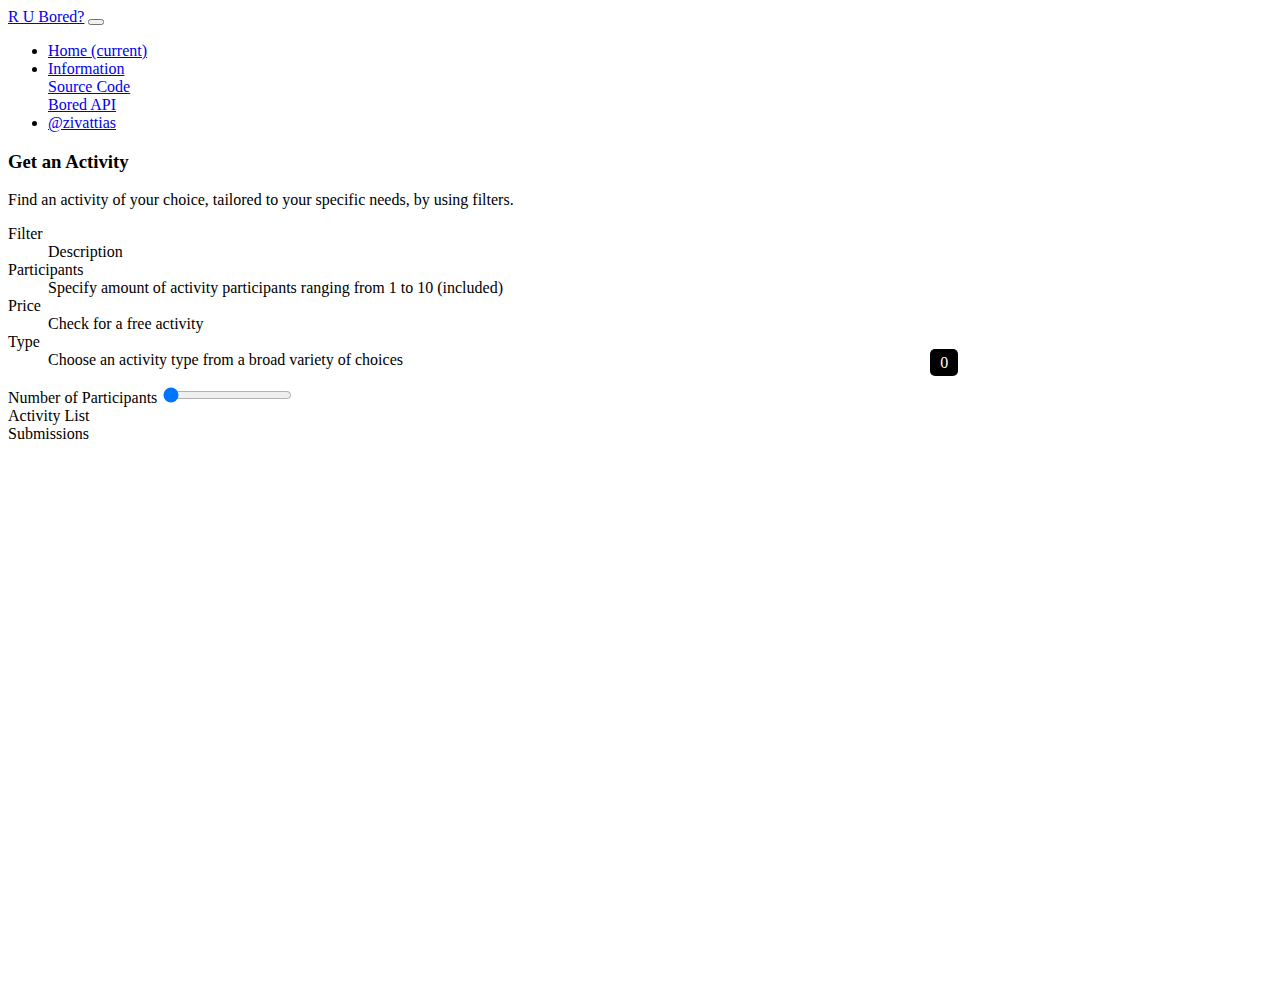
==== src/pages/index.html @ d34c0c72 "html init and a bit of js functionality" ====
<!DOCTYPE html>
<html lang="en">

<head>
    <meta charset="UTF-8">
    <meta http-equiv="X-UA-Compatible" content="IE=edge">
    <meta name="viewport" content="width=device-width, initial-scale=1.0">
    <title>R U Bored?</title>
    <!-- Bootstrap -->
    <link rel="stylesheet" href="https://cdn.jsdelivr.net/npm/bootstrap@4.2.1/dist/css/bootstrap.min.css"
        integrity="sha384-GJzZqFGwb1QTTN6wy59ffF1BuGJpLSa9DkKMp0DgiMDm4iYMj70gZWKYbI706tWS" crossorigin="anonymous">
    <script src="https://code.jquery.com/jquery-3.3.1.slim.min.js"
        integrity="sha384-q8i/X+965DzO0rT7abK41JStQIAqVgRVzpbzo5smXKp4YfRvH+8abtTE1Pi6jizo"
        crossorigin="anonymous"></script>
    <script src="https://cdn.jsdelivr.net/npm/popper.js@1.14.6/dist/umd/popper.min.js"
        integrity="sha384-wHAiFfRlMFy6i5SRaxvfOCifBUQy1xHdJ/yoi7FRNXMRBu5WHdZYu1hA6ZOblgut"
        crossorigin="anonymous"></script>
    <script src="https://cdn.jsdelivr.net/npm/bootstrap@4.2.1/dist/js/bootstrap.min.js"
        integrity="sha384-B0UglyR+jN6CkvvICOB2joaf5I4l3gm9GU6Hc1og6Ls7i6U/mkkaduKaBhlAXv9k"
        crossorigin="anonymous"></script>
    <!-- Custom CSS -->
    <link rel="stylesheet" href="/src/styles/styles.css">
    <!-- JavaScript -->
    <script src="/src/scripts/api.js"></script>
    </link>
</head>

<body>
    <main>
        <nav class="navbar navbar-expand-lg navbar-light bg-light shadow-sm">
            <a class="navbar-brand" href="index.html">R U Bored?</a>
            <button class="navbar-toggler" type="button" data-toggle="collapse" data-target="#navbarSupportedContent"
                aria-controls="navbarSupportedContent" aria-expanded="false" aria-label="Toggle navigation">
                <span class="navbar-toggler-icon"></span>
            </button>

            <div class="collapse navbar-collapse" id="navbarSupportedContent">
                <ul class="navbar-nav mr-auto">
                    <li class="nav-item active">
                        <a class="nav-link" href="index.html">Home <span class="sr-only">(current)</span></a>
                    </li>
                    <!-- <li class="nav-item">
                        <a class="nav-link" href="#">Generate Activity</a>
                    </li> -->
                    <li class="nav-item dropdown">
                        <a class="nav-link dropdown-toggle" href="#" id="navbarDropdown" role="button"
                            data-toggle="dropdown" aria-haspopup="true" aria-expanded="false">
                            Information
                        </a>
                        <div class="dropdown-menu" aria-labelledby="navbarDropdown">
                            <a class="dropdown-item" href="https://github.com/zivattias/Bored-API_JavaScript">Source
                                Code</a>
                            <div class="dropdown-divider"></div>
                            <a class="dropdown-item" href="https://www.boredapi.com/">Bored API</a>
                        </div>
                    </li>
                    <li class="nav-item">
                        <a class="nav-link" href="https://github.com/zivattias" tabindex="-1">@zivattias</a>
                    </li>
                </ul>
                <!-- <form class="form-inline my-2 my-lg-0">
                    <input class="form-control mr-sm-2" type="search" placeholder="Search" aria-label="Search">
                    <button class="btn btn-outline-success my-2 my-sm-0" type="submit">Search</button>
                </form> -->
            </div>
        </nav>
        <div class="container-fluid h-100-vh p-5">
            <div class="row h-100">
                <div class="col-6 border border-right-0 rounded p-4 bg-white">
                    <div class="container-fluid p-0">
                        <h3>Get an Activity</h3>
                        <p class="h6 mb-4">Find an activity of your choice, tailored to your specific needs, by using
                            filters.
                        </p>
                        <dl class="row">
                            <dt class="col-sm-3">Filter</dt>
                            <dd class="col-sm-9 font-weight-bold">Description</dd>

                            <dt class="col-sm-3 font-weight-light">Participants</dt>
                            <dd class="col-sm-9 font-weight-light">Specify amount of activity participants ranging from
                                1 to 10 (included)</dd>
                            <dt class="col-sm-3 font-weight-light">Price</dt>
                            <dd class="col-sm-9 font-weight-light">Check for a free activity</dd>
                            <dt class="col-sm-3 font-weight-light">Type</dt>
                            <dd class="col-sm-9 font-weight-light">Choose an activity type from a broad variety of
                                choices</dd>
                        </dl>
                        <label for="num_par">Number of Participants</label>
                        <input type="range" class="custom-range" min="1" max="10" step="1" value="1" id="num_par">
                        <span class="range-handle" data-toggle="tooltip" title="0"></span>
                    </div>
                </div>
                <div class="col-6">
                    <div class="row h-100">
                        <div class="col-12 h-50 border rounded p-4 bg-light">
                            Activity List
                        </div>
                        <div class="col-12 h-50 border border-top-0 rounded p-4 bg-light">Submissions</div>
                    </div>
                </div>
            </div>
        </div>
    </main>

</body>

</html>
---- src/styles/styles.css ----
.h-100-vh {
    height: calc(100vh - 56px);
}

.range-handle[data-toggle="tooltip"]::before {
    content: attr(title);
    position: relative;
    top: -35px;
    left: 50%;
    transform: translate(-50%, 0);
    background-color: #000;
    color: #fff;
    padding: 5px 10px;
    border-radius: 5px;
}
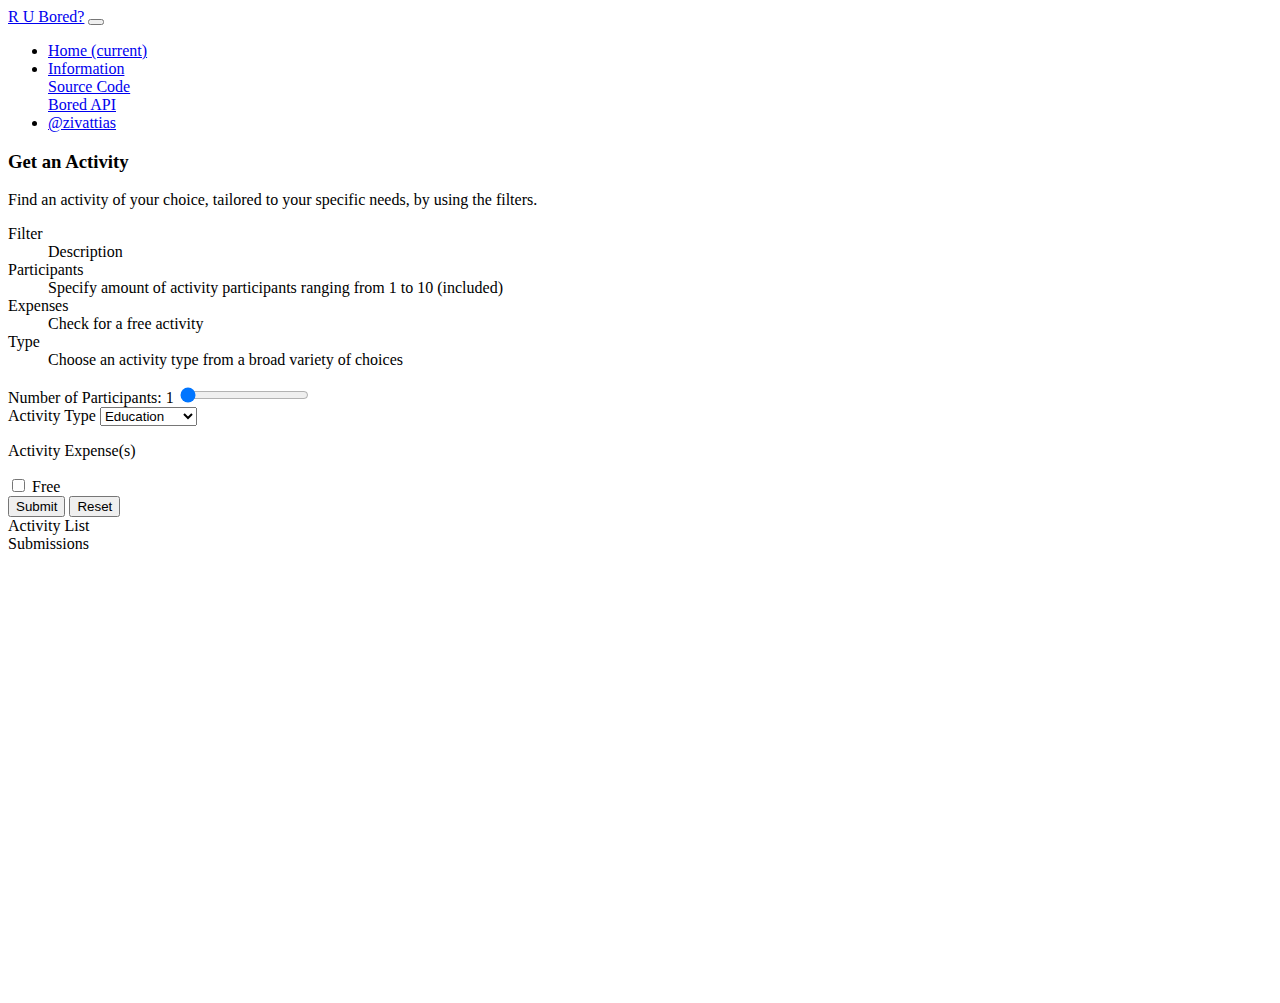
==== commit 894a75ea: "added js functionality partially" ====
--- a/src/pages/index.html
+++ b/src/pages/index.html
@@ -70,24 +70,56 @@
                     <div class="container-fluid p-0">
                         <h3>Get an Activity</h3>
                         <p class="h6 mb-4">Find an activity of your choice, tailored to your specific needs, by using
-                            filters.
+                            the filters.
                         </p>
-                        <dl class="row">
+                        <dl class="row mb-5">
                             <dt class="col-sm-3">Filter</dt>
                             <dd class="col-sm-9 font-weight-bold">Description</dd>
 
                             <dt class="col-sm-3 font-weight-light">Participants</dt>
                             <dd class="col-sm-9 font-weight-light">Specify amount of activity participants ranging from
                                 1 to 10 (included)</dd>
-                            <dt class="col-sm-3 font-weight-light">Price</dt>
+                            <dt class="col-sm-3 font-weight-light">Expenses</dt>
                             <dd class="col-sm-9 font-weight-light">Check for a free activity</dd>
                             <dt class="col-sm-3 font-weight-light">Type</dt>
                             <dd class="col-sm-9 font-weight-light">Choose an activity type from a broad variety of
                                 choices</dd>
                         </dl>
-                        <label for="num_par">Number of Participants</label>
-                        <input type="range" class="custom-range" min="1" max="10" step="1" value="1" id="num_par">
-                        <span class="range-handle" data-toggle="tooltip" title="0"></span>
+                        <form id="apiForm" onsubmit="formSubmitHandler(event)">
+                            <div class="form-group">
+                                <label for="numPar">Number of Participants: <span id="numParNumber">1</span></label>
+                                <input type="range" class="custom-range" min="1" max="10" step="1" value="1" id="numPar"
+                                    name="participants">
+                                <div class="row mt-4">
+                                    <div class="col-6">
+                                        <label for="whatType">Activity Type</label>
+                                        <select class="form-control w-75" id="whatType" name="type">
+                                            <option>Education</option>
+                                            <option>Recreational</option>
+                                            <option>Social</option>
+                                            <option>DIY</option>
+                                            <option>Charity</option>
+                                            <option>Cooking</option>
+                                            <option>Relaxation</option>
+                                            <option>Music</option>
+                                            <option>Busywork</option>
+                                        </select>
+                                    </div>
+                                    <div class="col-6">
+                                        <p class="d-block">Activity Expense(s)</p>
+                                        <input class="form-check-input ml-0" type="checkbox" value="" id="isFree"
+                                            name="price">
+                                        <label class="form-check-label ml-4" for="isFree">
+                                            Free
+                                        </label>
+                                    </div>
+                                </div>
+                            </div>
+                            <div class="w-100 mt-5">
+                                <button type="submit" class="btn btn-outline-primary mr-4">Submit</button>
+                                <button type="reset" class="btn btn-outline-dark">Reset</button>
+                            </div>
+                        </form>
                     </div>
                 </div>
                 <div class="col-6">
--- a/src/styles/styles.css
+++ b/src/styles/styles.css
@@ -1,15 +1,3 @@
 .h-100-vh {
     height: calc(100vh - 56px);
-}
-
-.range-handle[data-toggle="tooltip"]::before {
-    content: attr(title);
-    position: relative;
-    top: -35px;
-    left: 50%;
-    transform: translate(-50%, 0);
-    background-color: #000;
-    color: #fff;
-    padding: 5px 10px;
-    border-radius: 5px;
 }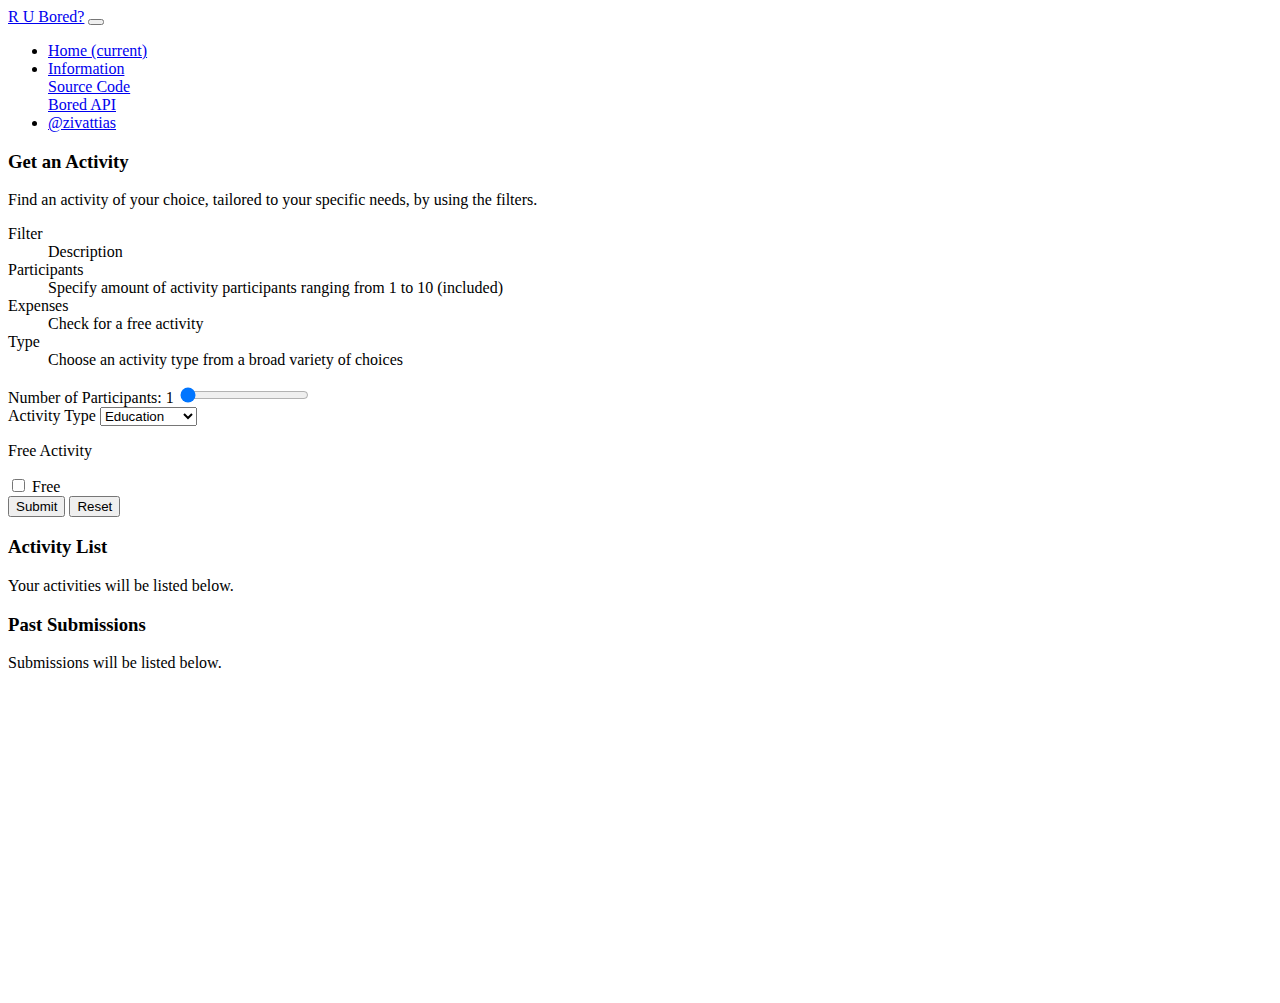
==== commit e9d82b67: "extended homepage html & css" ====
--- a/src/pages/index.html
+++ b/src/pages/index.html
@@ -106,7 +106,7 @@
                                         </select>
                                     </div>
                                     <div class="col-6">
-                                        <p class="d-block">Activity Expense(s)</p>
+                                        <p class="d-block">Free Activity</p>
                                         <input class="form-check-input ml-0" type="checkbox" value="" id="isFree"
                                             name="price">
                                         <label class="form-check-label ml-4" for="isFree">
@@ -114,10 +114,29 @@
                                         </label>
                                     </div>
                                 </div>
-                            </div>
-                            <div class="w-100 mt-5">
-                                <button type="submit" class="btn btn-outline-primary mr-4">Submit</button>
-                                <button type="reset" class="btn btn-outline-dark">Reset</button>
+                                <!-- <div class="col-12">
+                                    <div class="row">
+                                        <div class="col">
+                                            <p class="d-block">Expenses Range</p>
+                                            <div class="input-group-sm">
+                                                <div class="input-group-prepend">
+                                                    <span class="input-group-text">Min Price</span>
+                                                    <input type="number" class="form-control"
+                                                        aria-label="Dollar amount (with dot and two decimal places)">
+                                                </div>
+                                                <div class="input-group-prepend">
+                                                    <span class="input-group-text">Max Price</span>
+                                                    <input type="number" class="form-control"
+                                                        aria-label="Dollar amount (with dot and two decimal places)">
+                                                </div>
+                                            </div>
+                                        </div>
+                                    </div>
+                                </div> -->
+                                <div class="w-100 mt-5">
+                                    <button type="submit" class="btn btn-outline-primary mr-4">Submit</button>
+                                    <button type="reset" class="btn btn-outline-dark">Reset</button>
+                                </div>
                             </div>
                         </form>
                     </div>
@@ -125,9 +144,15 @@
                 <div class="col-6">
                     <div class="row h-100">
                         <div class="col-12 h-50 border rounded p-4 bg-light">
-                            Activity List
+                            <h3>Activity List</h3>
+                            <p class="h6 mb-4">Your activities will be listed below.
+                            </p>
                         </div>
-                        <div class="col-12 h-50 border border-top-0 rounded p-4 bg-light">Submissions</div>
+                        <div class="col-12 h-50 border border-top-0 rounded p-4 bg-light">
+                            <h3>Past Submissions</h3>
+                            <p class="h6 mb-4">Submissions will be listed below.
+                            </p>
+                        </div>
                     </div>
                 </div>
             </div>
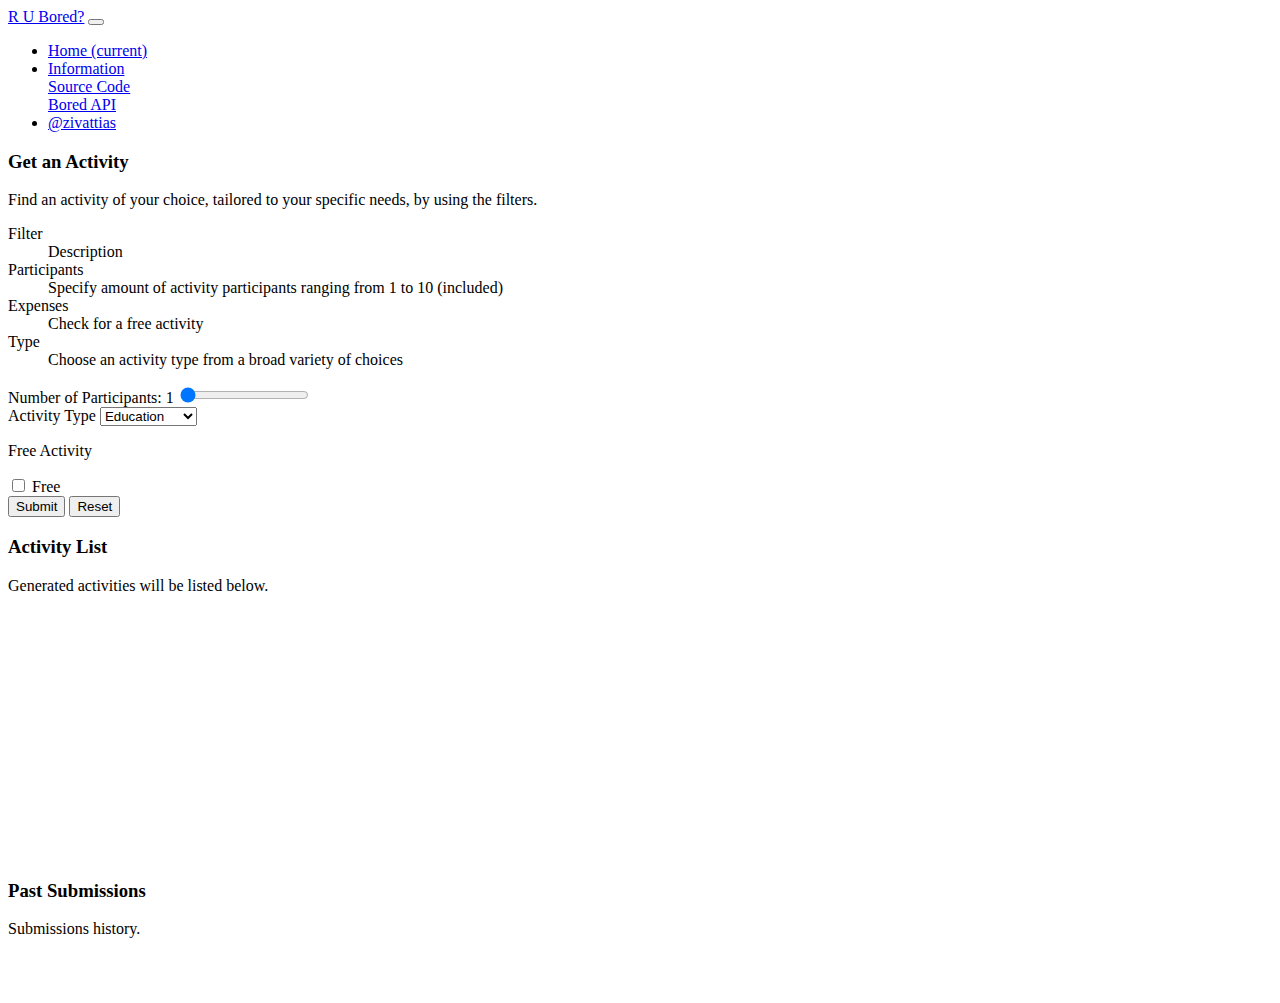
==== commit 7c9b978d: "activityList built" ====
--- a/src/pages/index.html
+++ b/src/pages/index.html
@@ -85,7 +85,7 @@
                             <dd class="col-sm-9 font-weight-light">Choose an activity type from a broad variety of
                                 choices</dd>
                         </dl>
-                        <form id="apiForm" onsubmit="formSubmitHandler(event)">
+                        <form id="apiForm" onsubmit="getActivity(event)">
                             <div class="form-group">
                                 <label for="numPar">Number of Participants: <span id="numParNumber">1</span></label>
                                 <input type="range" class="custom-range" min="1" max="10" step="1" value="1" id="numPar"
@@ -136,6 +136,8 @@
                                 <div class="w-100 mt-5">
                                     <button type="submit" class="btn btn-outline-primary mr-4">Submit</button>
                                     <button type="reset" class="btn btn-outline-dark">Reset</button>
+                                    <div id="errorAlert" class="alert mt-4 d-none" role="alert">
+                                    </div>
                                 </div>
                             </div>
                         </form>
@@ -145,12 +147,17 @@
                     <div class="row h-100">
                         <div class="col-12 h-50 border rounded p-4 bg-light">
                             <h3>Activity List</h3>
-                            <p class="h6 mb-4">Your activities will be listed below.
+                            <p class="h6 mb-4">Generated activities will be listed below.
                             </p>
+                            <ul id="activityList" class="list-group scrollable p-3">
+
+                            </ul>
                         </div>
                         <div class="col-12 h-50 border border-top-0 rounded p-4 bg-light">
                             <h3>Past Submissions</h3>
-                            <p class="h6 mb-4">Submissions will be listed below.
+                            <p class="h6 mb-4">Submissions history.
+                            <ul id="submissionsList" class="list-group">
+                            </ul>
                             </p>
                         </div>
                     </div>
--- a/src/styles/styles.css
+++ b/src/styles/styles.css
@@ -1,3 +1,8 @@
 .h-100-vh {
     height: calc(100vh - 56px);
+}
+
+.scrollable {
+    overflow-y: scroll;
+    height: 250px;
 }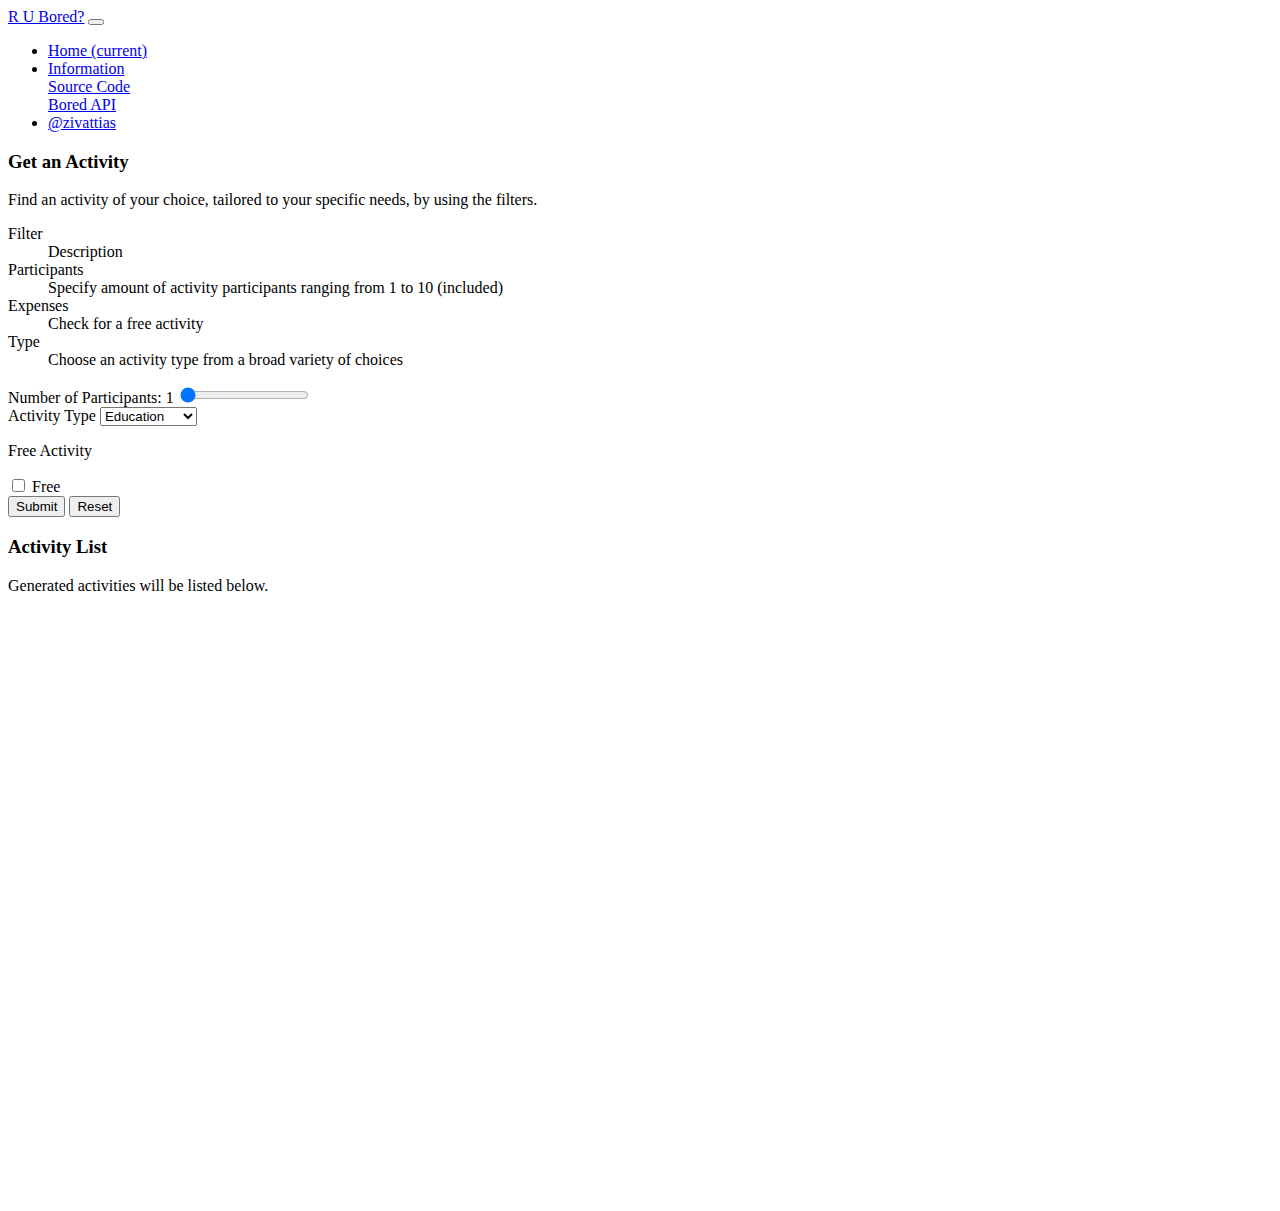
==== commit c3484d91: "activityList deleteActivityButton" ====
--- a/src/pages/index.html
+++ b/src/pages/index.html
@@ -145,7 +145,7 @@
                 </div>
                 <div class="col-6">
                     <div class="row h-100">
-                        <div class="col-12 h-50 border rounded p-4 bg-light">
+                        <div class="col-12 h-100 border rounded p-4 bg-light">
                             <h3>Activity List</h3>
                             <p class="h6 mb-4">Generated activities will be listed below.
                             </p>
@@ -153,13 +153,13 @@
 
                             </ul>
                         </div>
-                        <div class="col-12 h-50 border border-top-0 rounded p-4 bg-light">
+                        <!-- <div class="col-12 h-50 border border-top-0 rounded p-4 bg-light">
                             <h3>Past Submissions</h3>
                             <p class="h6 mb-4">Submissions history.
                             <ul id="submissionsList" class="list-group">
                             </ul>
                             </p>
-                        </div>
+                        </div> -->
                     </div>
                 </div>
             </div>
--- a/src/styles/styles.css
+++ b/src/styles/styles.css
@@ -4,5 +4,5 @@
 
 .scrollable {
     overflow-y: scroll;
-    height: 250px;
+    height: 600px;
 }